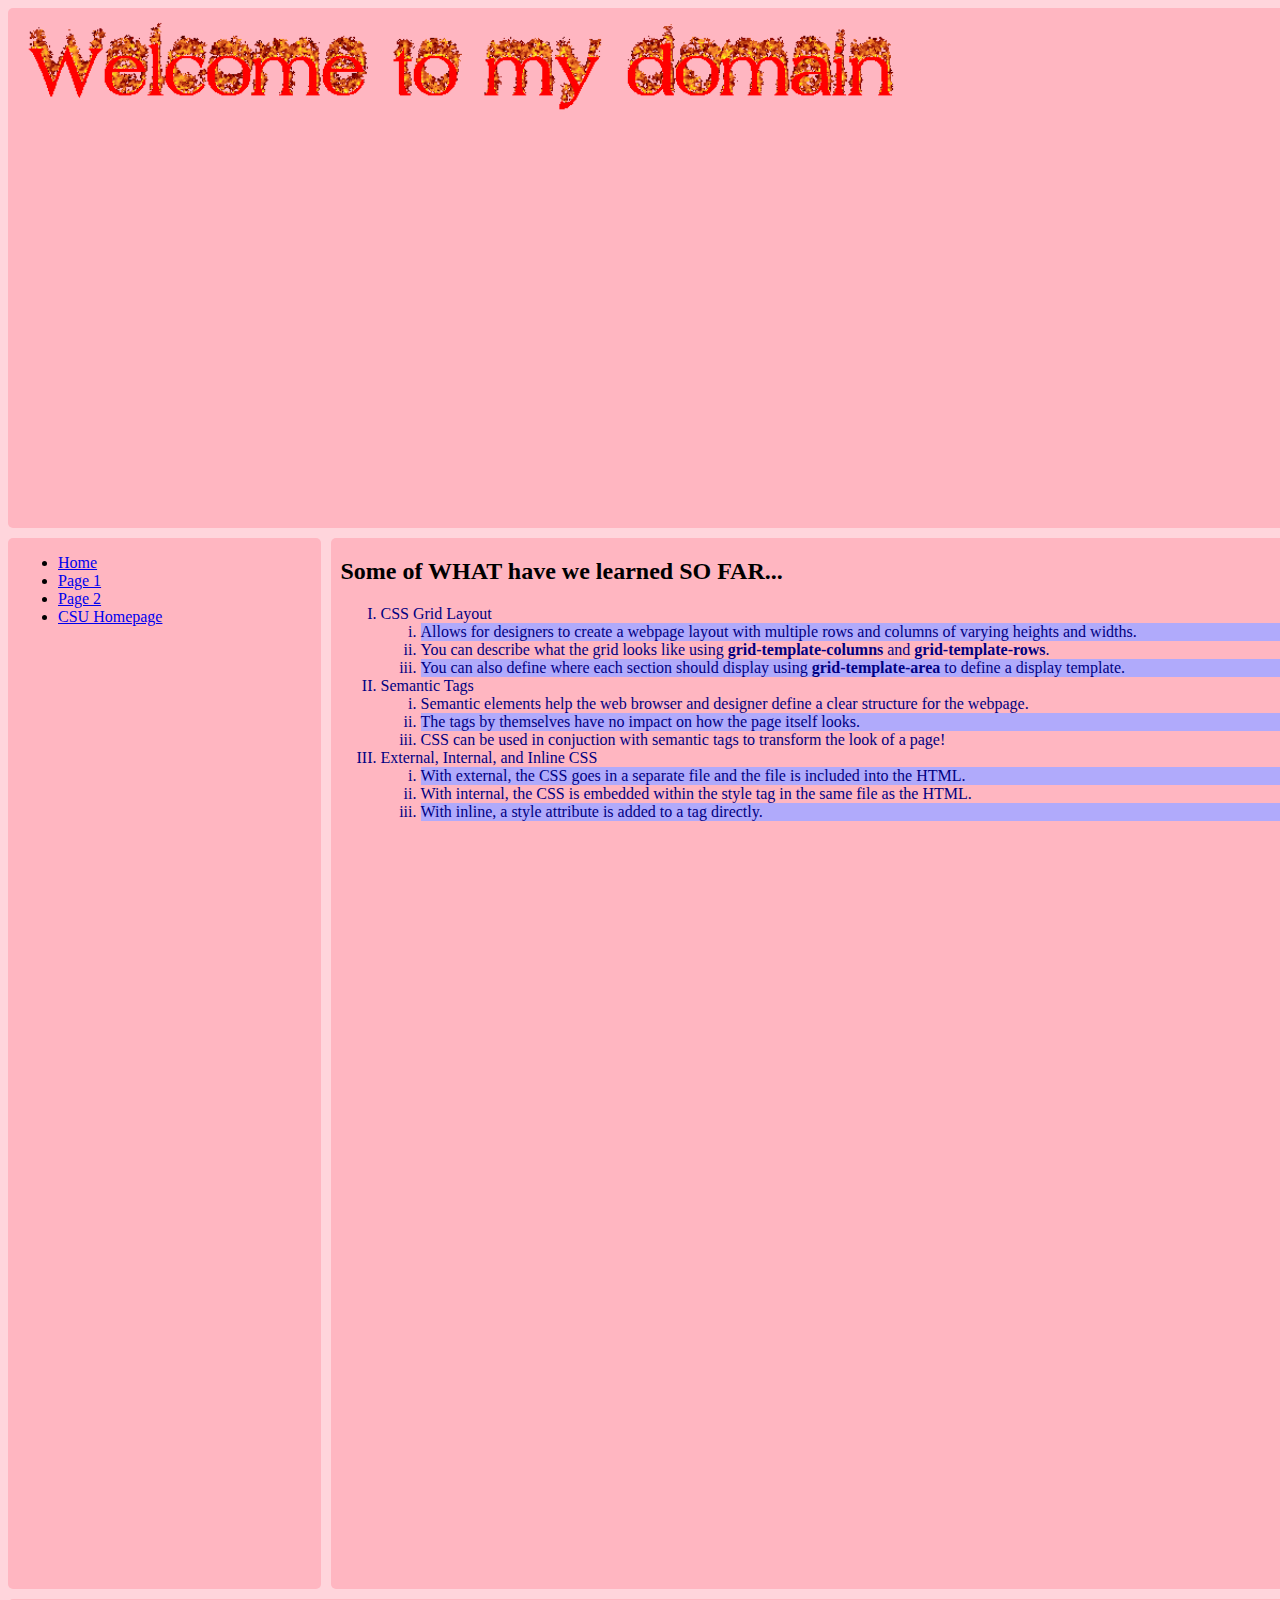
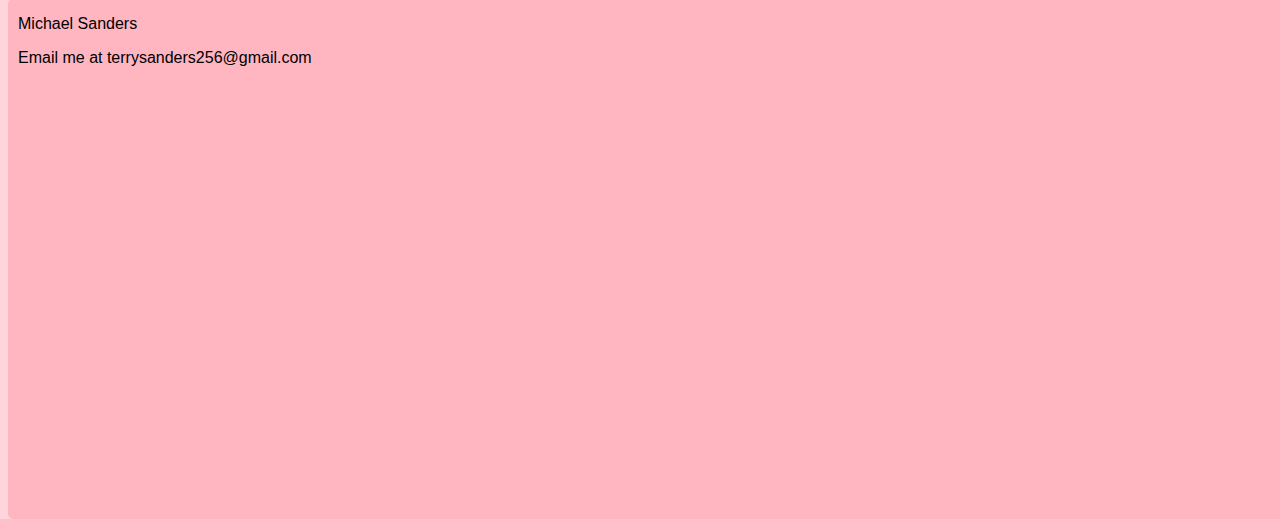
==== Page 1.html @ e8ebf15d "Finished Page 1 and added several CSS styles to various tags. Replaced banner image." ====
<!DOCTYPE html>
<html>

<head>
  <title>Assignment 1 Homepage</title>
  <link rel="stylesheet" href="style.css">
</head>

<body>

  <div class="grid">
    <!--Header-->
    <header>
      <img src="Pictures/welcome_to_my_world.gif">
    </header>

    <!--Main Page Content-->
    <main>
      <!--Header-->
      <h2>Some of WHAT have we learned SO FAR...</h2>
      <ol type="I" class="deepblue">
        
        <!--Concept 1-->
        <li>CSS Grid Layout</li>
        <ol type="i">
          <li class="whiteback">Allows for designers to create a webpage layout with multiple rows and columns of varying heights and widths.</li>
          <li>You can describe what the grid looks like using <span class="bold">grid-template-columns</span> and <span class="bold">grid-template-rows</span>.</li>
          <li class="whiteback">You can also define where each section should display using <span class="bold">grid-template-area</span> to define a display template.</li>
        </ol>
        
        <!--Concept 2-->
        <li>Semantic Tags</li>
        <ol type="i">
          <li>Semantic elements help the web browser and designer define a clear structure for the webpage.</li>
          <li class="whiteback">The tags by themselves have no impact on how the page itself looks.</li>
          <li>CSS can be used in conjuction with semantic tags to transform the look of a page!</li>
        </ol>
        
        <!--Concept 3-->
        <li>External, Internal, and Inline CSS</li>
        <ol type="i">
          <li class="whiteback">With external, the CSS goes in a separate file  and the file is included into the HTML.</li>
          <li>With internal, the CSS is embedded within the style tag in the same file as the HTML.</li>
          <li class="whiteback">With inline, a style attribute is added to a tag directly.</li>
        </ol>
      </ol>
    </main>

    <!--Navigation Pane-->
    <nav>
      <ul>
        <li><a href="index.html">Home</a></li>
        <li><a href="Page 1.html">Page 1</a></li>
        <li><a href="Page 2.html">Page 2</a></li>
        <li><a href="https://www.columbusstate.edu/">CSU Homepage</a></li>
      </ul>
    </nav>

    <!--End of Page-->
    <footer>
      <p>Michael Sanders</p>
      <p>Email me at terrysanders256@gmail.com</p>
    </footer>
  </div>

</body>

</html>
---- style.css ----
html, body {
  height: 100%;
  width: 100%;
  background-color: #ffd5dc;
}

.grid {
  display: grid;
  grid-template-areas:
    "a a a a"
    "b c c c"
    "b c c c"
    "d d d d";
  gap: 10px;
  grid-template-columns: repeat(4, 1fr);
  grid-template-rows: repeat(4, 100%);
}

.grid > * {
  background-color: lightpink;
  border-radius: 5px;
}

img{
  width: 70%;
}

header {
  grid-area: a;
  padding-left: 10px;
}

nav {
  grid-area: b;
  padding-left: 10px;
}

main {
  grid-area: c;
  padding-left: 10px;
}

footer {
  grid-area: d;
  padding-left: 10px;
}

table{
  background-color: salmon;
  width: 100%;
  border: 1px solid black;
}

p{
  font-family: Arial;
}

h1, h2{
  font-family: Georgia;
}

ol.deepblue{
  color: #000082;
}

ol.garamond, ul.garamond{
  font-family: Garamond;
  color: #8F0000;
  font-size: 1.5em;
}

th{
  background-color: #000000;
  color : white;
  border: 1px solid #000000;
}

td{
  text-align: center;
  border: 1px solid black;
}

.centertext{
  text-align: center;
}

.whiteback{
  background-color: #b0aafb;
}

.bold{
  font-weight: bold;
}
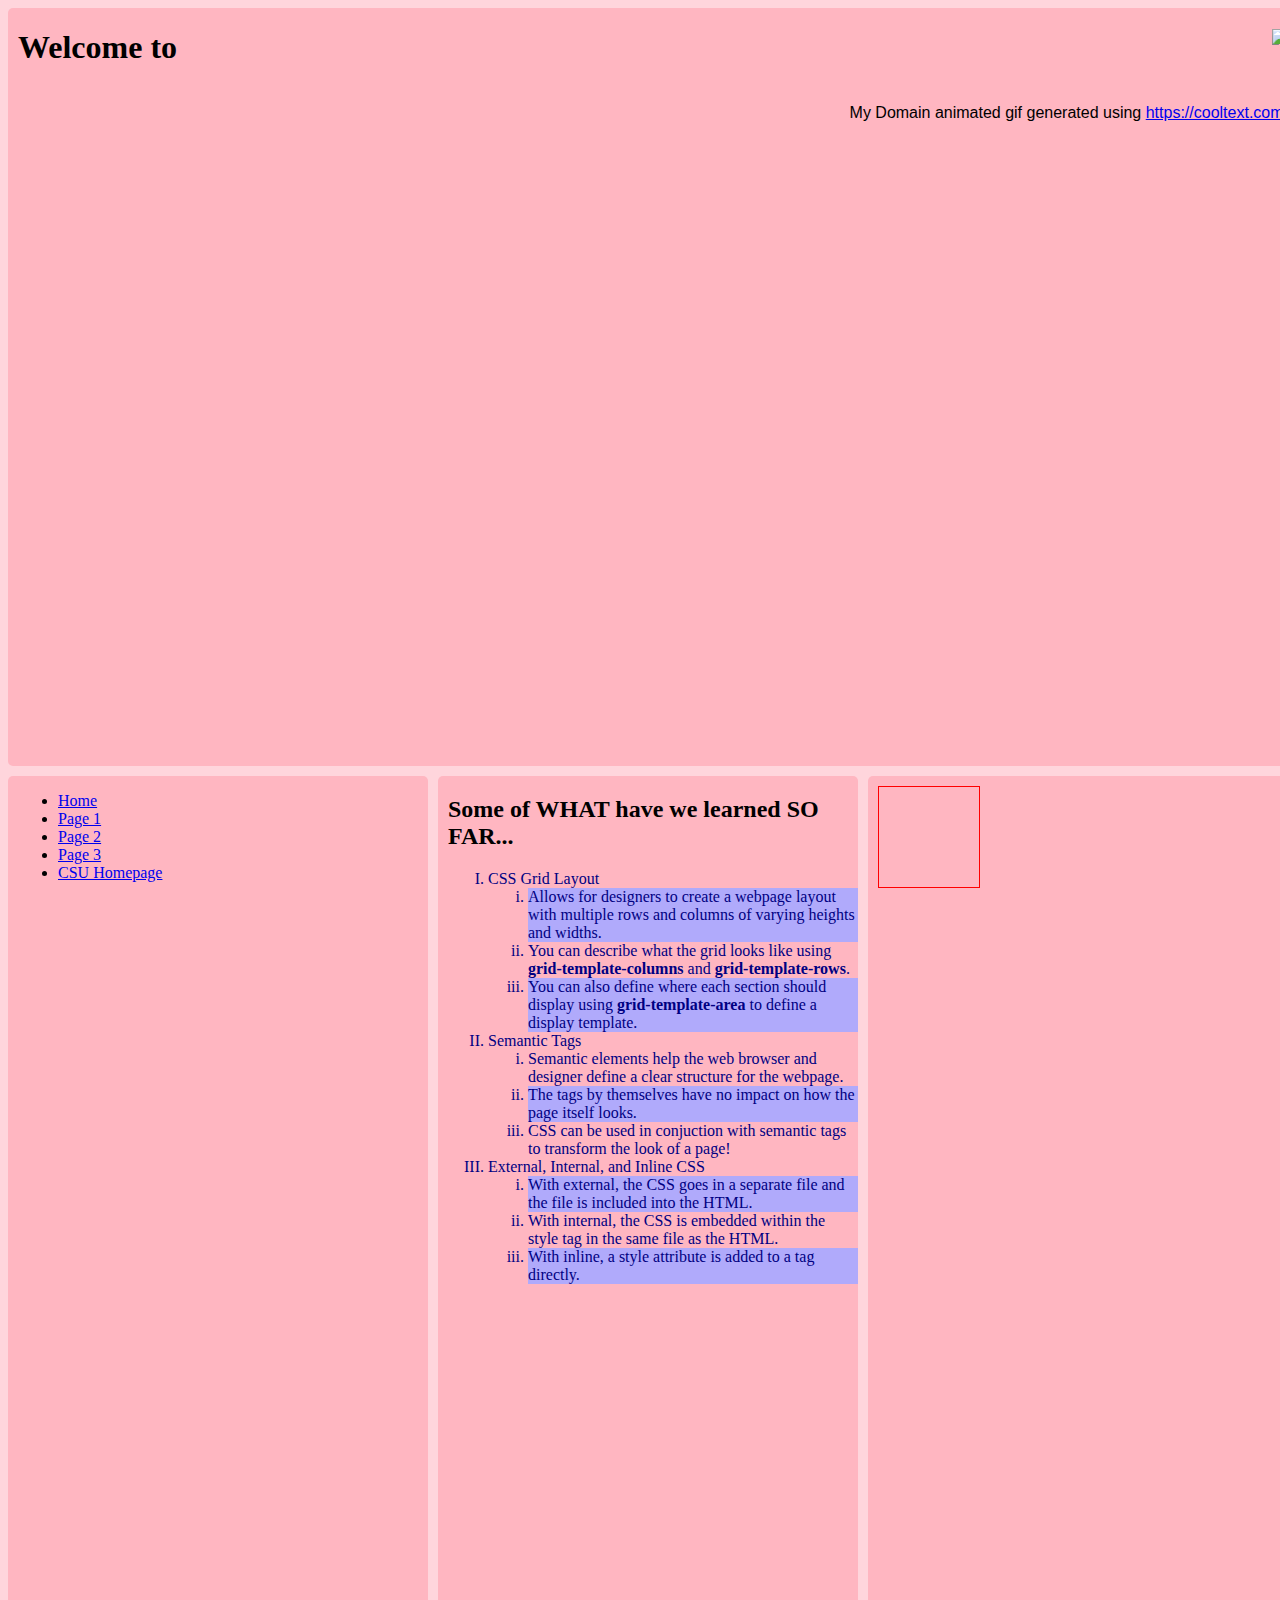
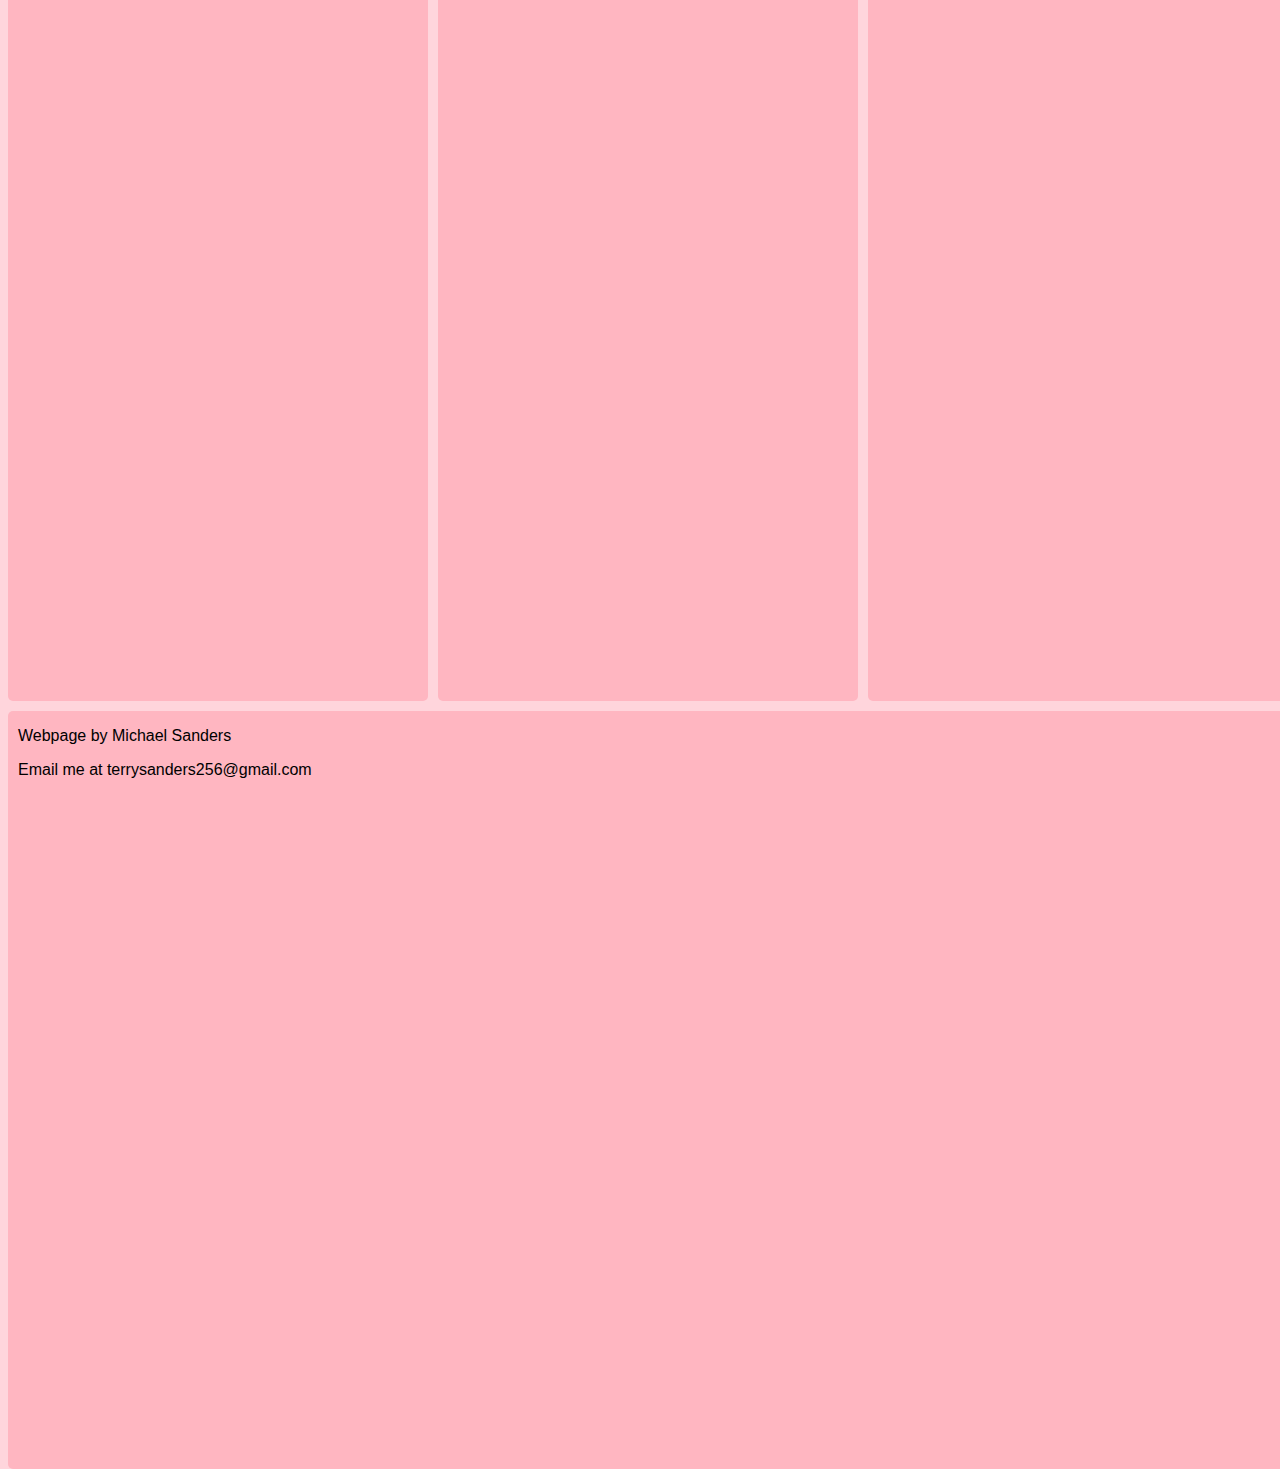
==== commit bcb72fc0: "Added an aside to every page and changed the grid layout" ====
--- a/Page 1.html
+++ b/Page 1.html
@@ -11,7 +11,8 @@
   <div class="grid">
     <!--Header-->
     <header>
-      <img src="Pictures/welcome_to_my_world.gif">
+      <h1>Welcome to<img src="Pictures/my_domain.gif"></h1>
+      <p class="floatright">My Domain animated gif generated using <a href="https://cooltext.com/">https://cooltext.com/</a></p>
     </header>
 
     <!--Main Page Content-->
@@ -52,13 +53,19 @@
         <li><a href="index.html">Home</a></li>
         <li><a href="Page 1.html">Page 1</a></li>
         <li><a href="Page 2.html">Page 2</a></li>
+        <li><a href="Page 3.html">Page 3</a></li>
         <li><a href="https://www.columbusstate.edu/">CSU Homepage</a></li>
       </ul>
     </nav>
 
+    <!--Aside-->
+    <aside>
+      <canvas id = "p1canvas" width = "100" height = "100"></canvas>
+    </aside>
+    
     <!--End of Page-->
     <footer>
-      <p>Michael Sanders</p>
+      <p>Webpage by Michael Sanders</p>
       <p>Email me at terrysanders256@gmail.com</p>
     </footer>
   </div>
--- a/style.css
+++ b/style.css
@@ -7,12 +7,12 @@
 .grid {
   display: grid;
   grid-template-areas:
-    "a a a a"
-    "b c c c"
-    "b c c c"
-    "d d d d";
+    "a a a"
+    "b c e"
+    "b c e"
+    "d d d";
   gap: 10px;
-  grid-template-columns: repeat(4, 1fr);
+  grid-template-columns: repeat(3, 1fr);
   grid-template-rows: repeat(4, 100%);
 }
 
@@ -22,12 +22,23 @@
 }
 
 img{
-  width: 70%;
+  float: right;
 }
 
 header {
   grid-area: a;
   padding-left: 10px;
+}
+
+aside {
+  grid-area: e;
+  padding-left: 10px;
+  padding-top: 10px;
+}
+
+aside img {
+  width: 100%;
+  height: 100%;
 }
 
 nav {
@@ -53,6 +64,10 @@
 
 p{
   font-family: Arial;
+}
+
+p.floatright{
+  float: right;
 }
 
 h1, h2{
@@ -90,4 +105,10 @@
 
 .bold{
   font-weight: bold;
+}
+
+canvas#p1canvas{
+  width: 100px;
+  height: 100px;
+  border: 1px solid red;
 }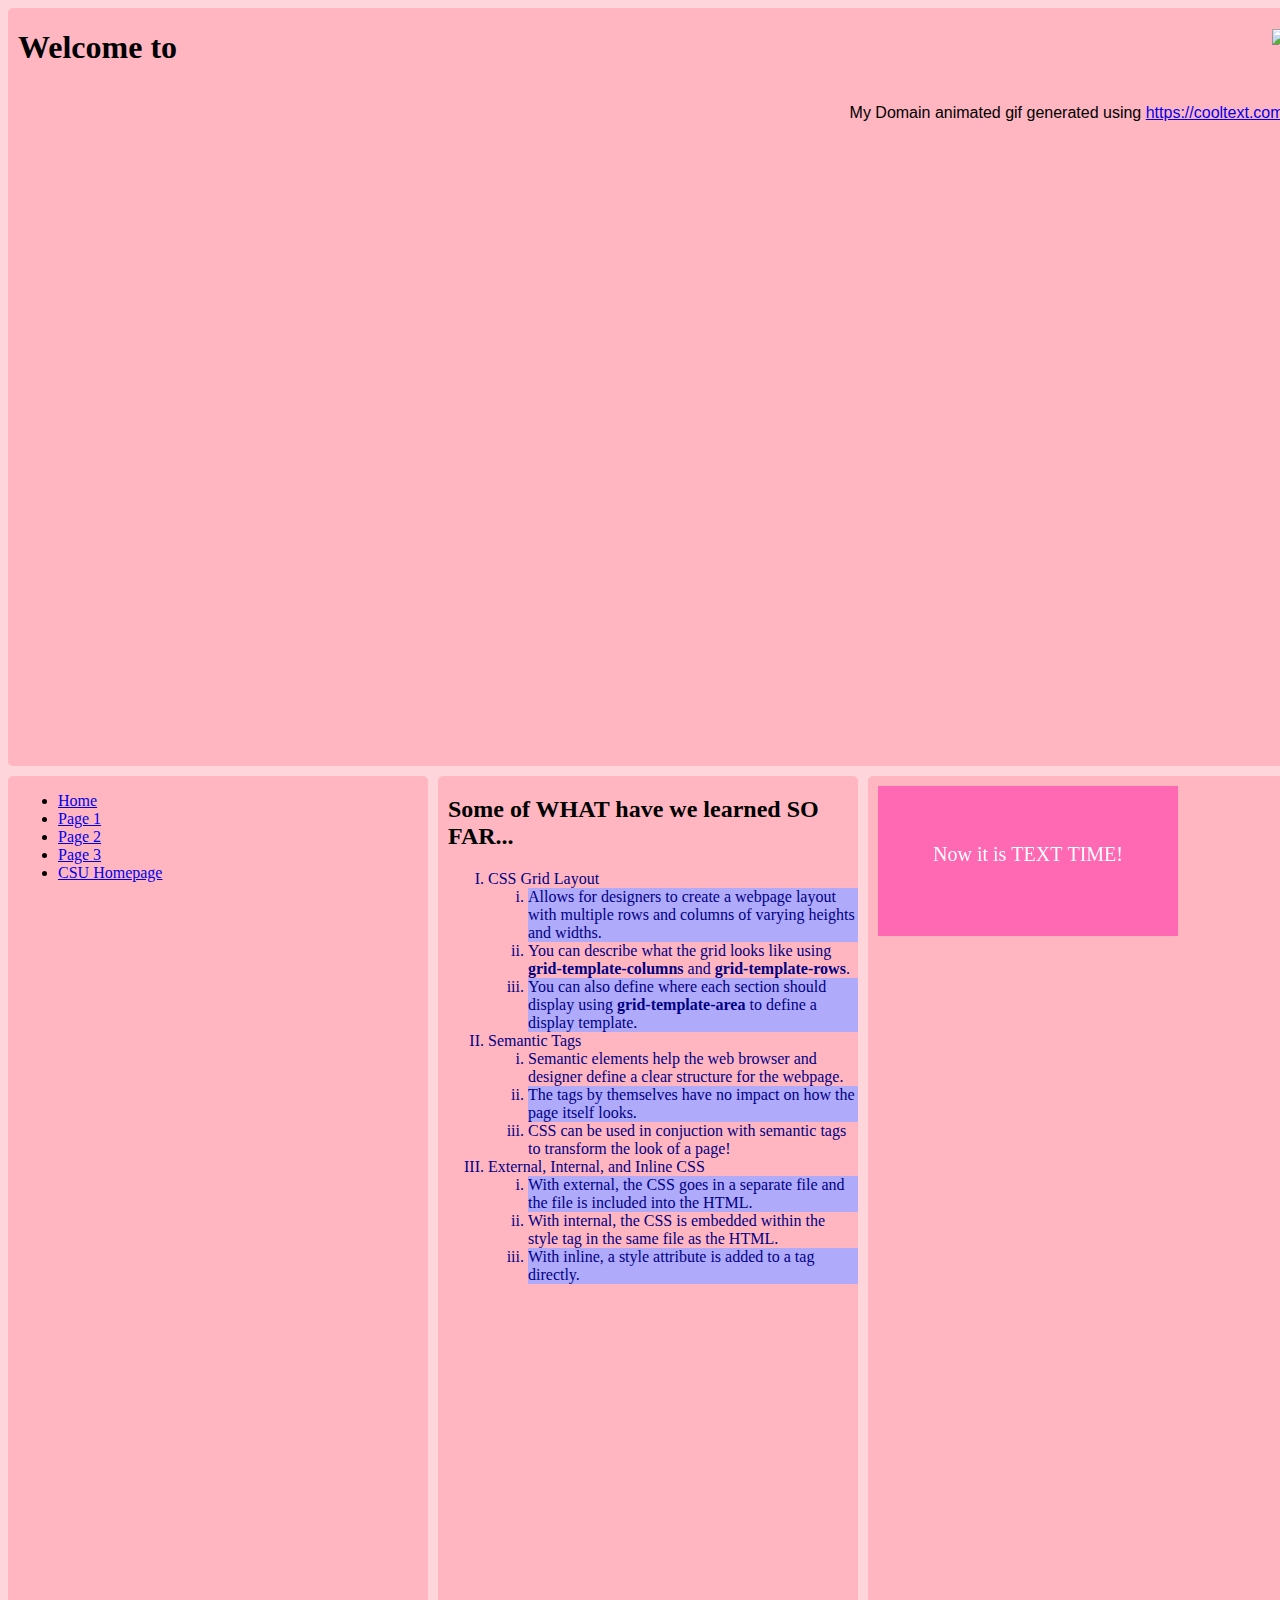
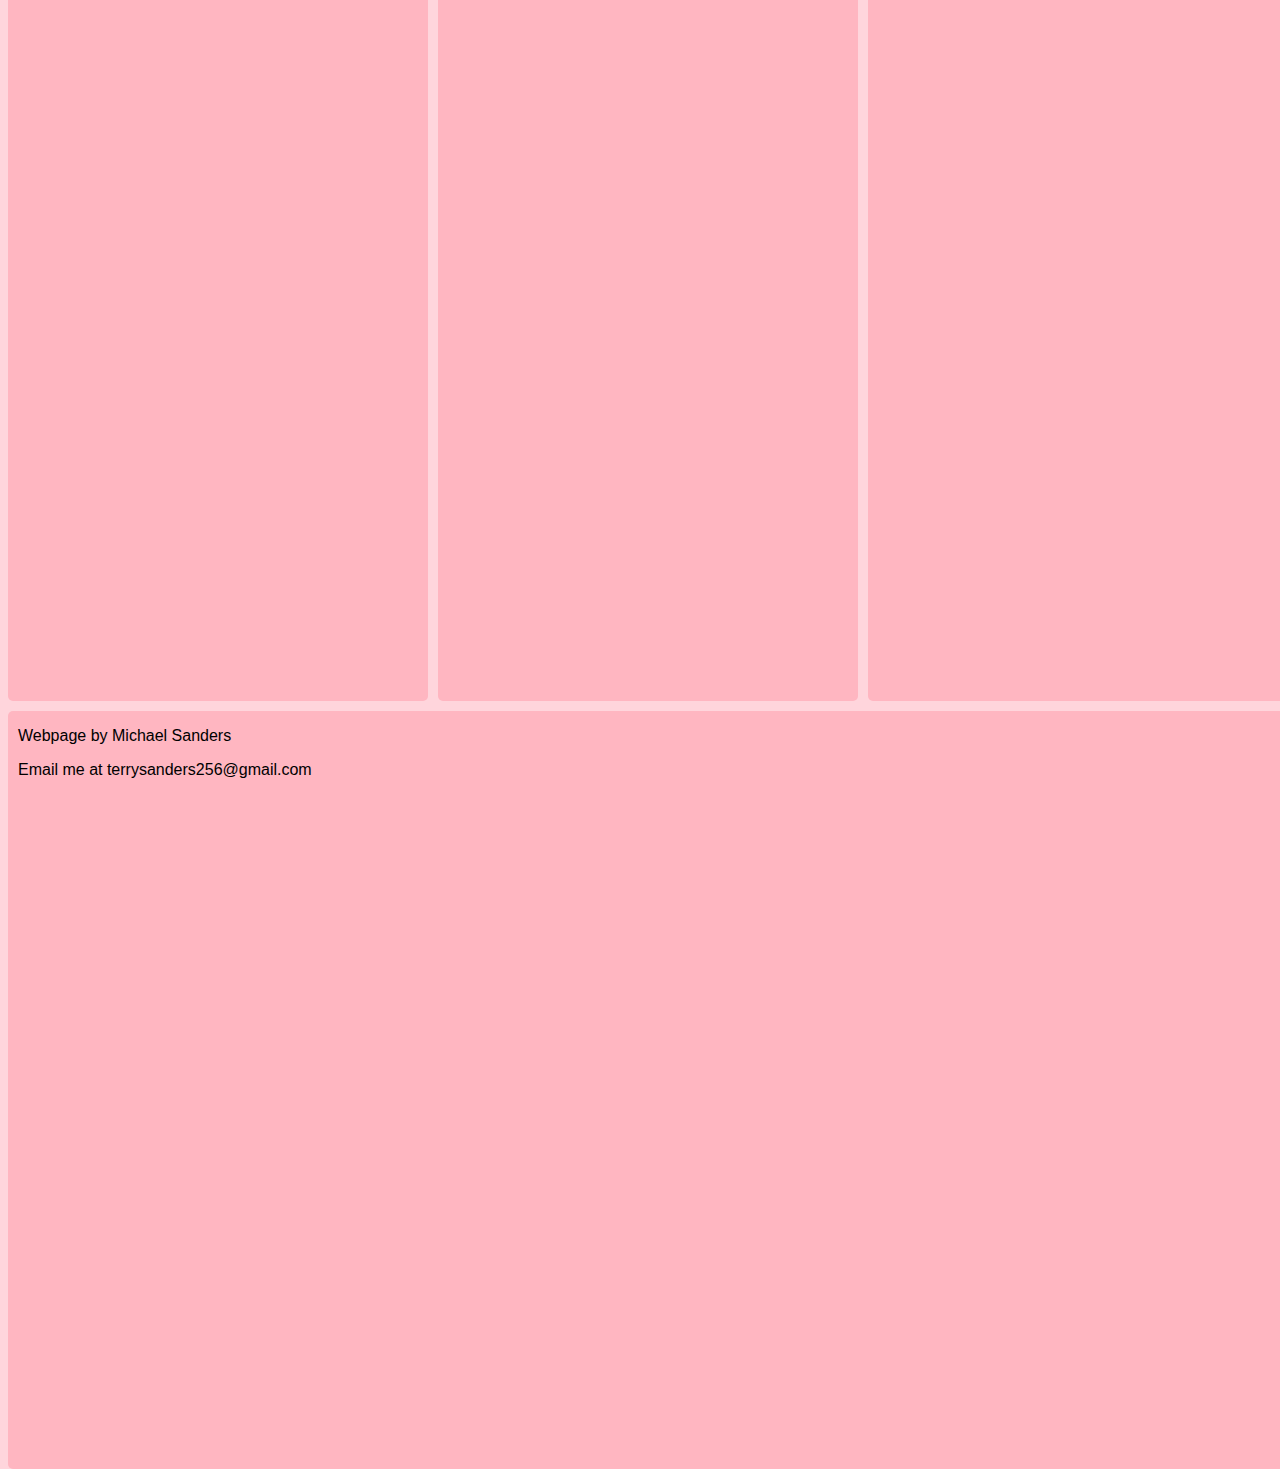
==== commit 9d96cb4b: "Added JS text to the canvas on page 1" ====
--- a/Page 1.html
+++ b/Page 1.html
@@ -4,15 +4,17 @@
 <head>
   <title>Assignment 1 Homepage</title>
   <link rel="stylesheet" href="style.css">
+  <script src="script.js"></script>
 </head>
 
-<body>
+<body onload="drawText()">
 
   <div class="grid">
     <!--Header-->
     <header>
       <h1>Welcome to<img src="Pictures/my_domain.gif"></h1>
-      <p class="floatright">My Domain animated gif generated using <a href="https://cooltext.com/">https://cooltext.com/</a></p>
+      <p class="floatright">My Domain animated gif generated using <a
+          href="https://cooltext.com/">https://cooltext.com/</a></p>
     </header>
 
     <!--Main Page Content-->
@@ -20,15 +22,18 @@
       <!--Header-->
       <h2>Some of WHAT have we learned SO FAR...</h2>
       <ol type="I" class="deepblue">
-        
+
         <!--Concept 1-->
         <li>CSS Grid Layout</li>
         <ol type="i">
-          <li class="whiteback">Allows for designers to create a webpage layout with multiple rows and columns of varying heights and widths.</li>
-          <li>You can describe what the grid looks like using <span class="bold">grid-template-columns</span> and <span class="bold">grid-template-rows</span>.</li>
-          <li class="whiteback">You can also define where each section should display using <span class="bold">grid-template-area</span> to define a display template.</li>
+          <li class="whiteback">Allows for designers to create a webpage layout with multiple rows and columns of
+            varying heights and widths.</li>
+          <li>You can describe what the grid looks like using <span class="bold">grid-template-columns</span> and <span
+              class="bold">grid-template-rows</span>.</li>
+          <li class="whiteback">You can also define where each section should display using <span
+              class="bold">grid-template-area</span> to define a display template.</li>
         </ol>
-        
+
         <!--Concept 2-->
         <li>Semantic Tags</li>
         <ol type="i">
@@ -36,11 +41,12 @@
           <li class="whiteback">The tags by themselves have no impact on how the page itself looks.</li>
           <li>CSS can be used in conjuction with semantic tags to transform the look of a page!</li>
         </ol>
-        
+
         <!--Concept 3-->
         <li>External, Internal, and Inline CSS</li>
         <ol type="i">
-          <li class="whiteback">With external, the CSS goes in a separate file  and the file is included into the HTML.</li>
+          <li class="whiteback">With external, the CSS goes in a separate file and the file is included into the HTML.
+          </li>
           <li>With internal, the CSS is embedded within the style tag in the same file as the HTML.</li>
           <li class="whiteback">With inline, a style attribute is added to a tag directly.</li>
         </ol>
@@ -50,19 +56,19 @@
     <!--Navigation Pane-->
     <nav>
       <ul>
-        <li><a href="index.html">Home</a></li>
-        <li><a href="Page 1.html">Page 1</a></li>
-        <li><a href="Page 2.html">Page 2</a></li>
-        <li><a href="Page 3.html">Page 3</a></li>
-        <li><a href="https://www.columbusstate.edu/">CSU Homepage</a></li>
+        <li><a href="index.html" tabindex="1">Home</a></li>
+        <li><a href="Page 1.html" tabindex="2">Page 1</a></li>
+        <li><a href="Page 2.html" tabindex="3">Page 2</a></li>
+        <li><a href="Page 3.html" tabindex="4">Page 3</a></li>
+        <li><a href="https://www.columbusstate.edu/" tabindex="5">CSU Homepage</a></li>
       </ul>
     </nav>
 
     <!--Aside-->
     <aside>
-      <canvas id = "p1canvas" width = "100" height = "100"></canvas>
+      <canvas id="p1canvas"></canvas>
     </aside>
-    
+
     <!--End of Page-->
     <footer>
       <p>Webpage by Michael Sanders</p>
--- a/style.css
+++ b/style.css
@@ -19,6 +19,32 @@
 .grid > * {
   background-color: lightpink;
   border-radius: 5px;
+}
+
+@media screen and (max-width: 600px) {
+  .grid {
+    display: grid;
+    grid-template-areas:
+      "a"
+      "b"
+      "c"
+      "e"
+      "d";
+    gap: 10px;
+    grid-template-columns: repeat(1, 1fr);
+    grid-template-rows: repeat(4, 100%);
+  }
+
+  .grid > * {
+    background-color: #ae9dff;
+    border-radius: 5px;
+  }
+  
+  html, body{
+    height: 100%;
+    width: 100%;
+    background-color: #b3d7ff;
+  }
 }
 
 img{
@@ -108,7 +134,6 @@
 }
 
 canvas#p1canvas{
-  width: 100px;
-  height: 100px;
-  border: 1px solid red;
+  width: 100;
+  height: 100;
 }